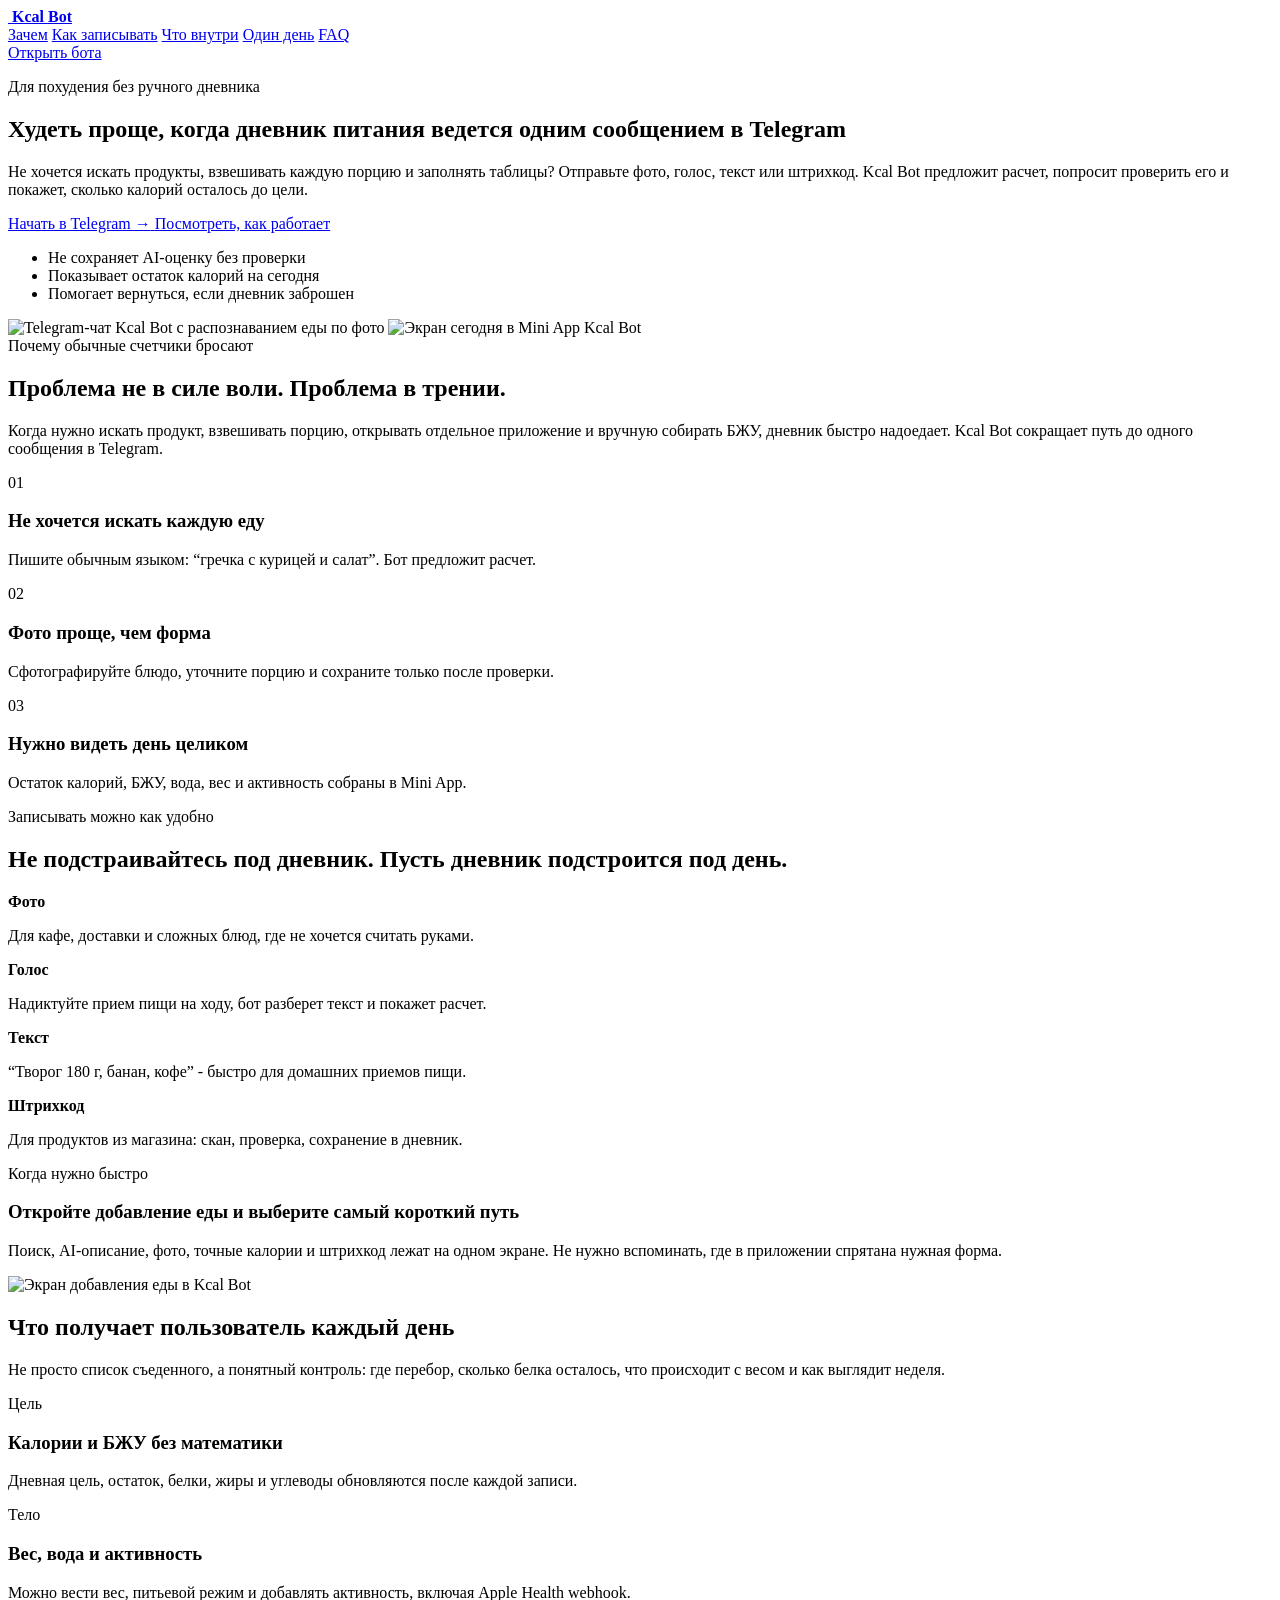
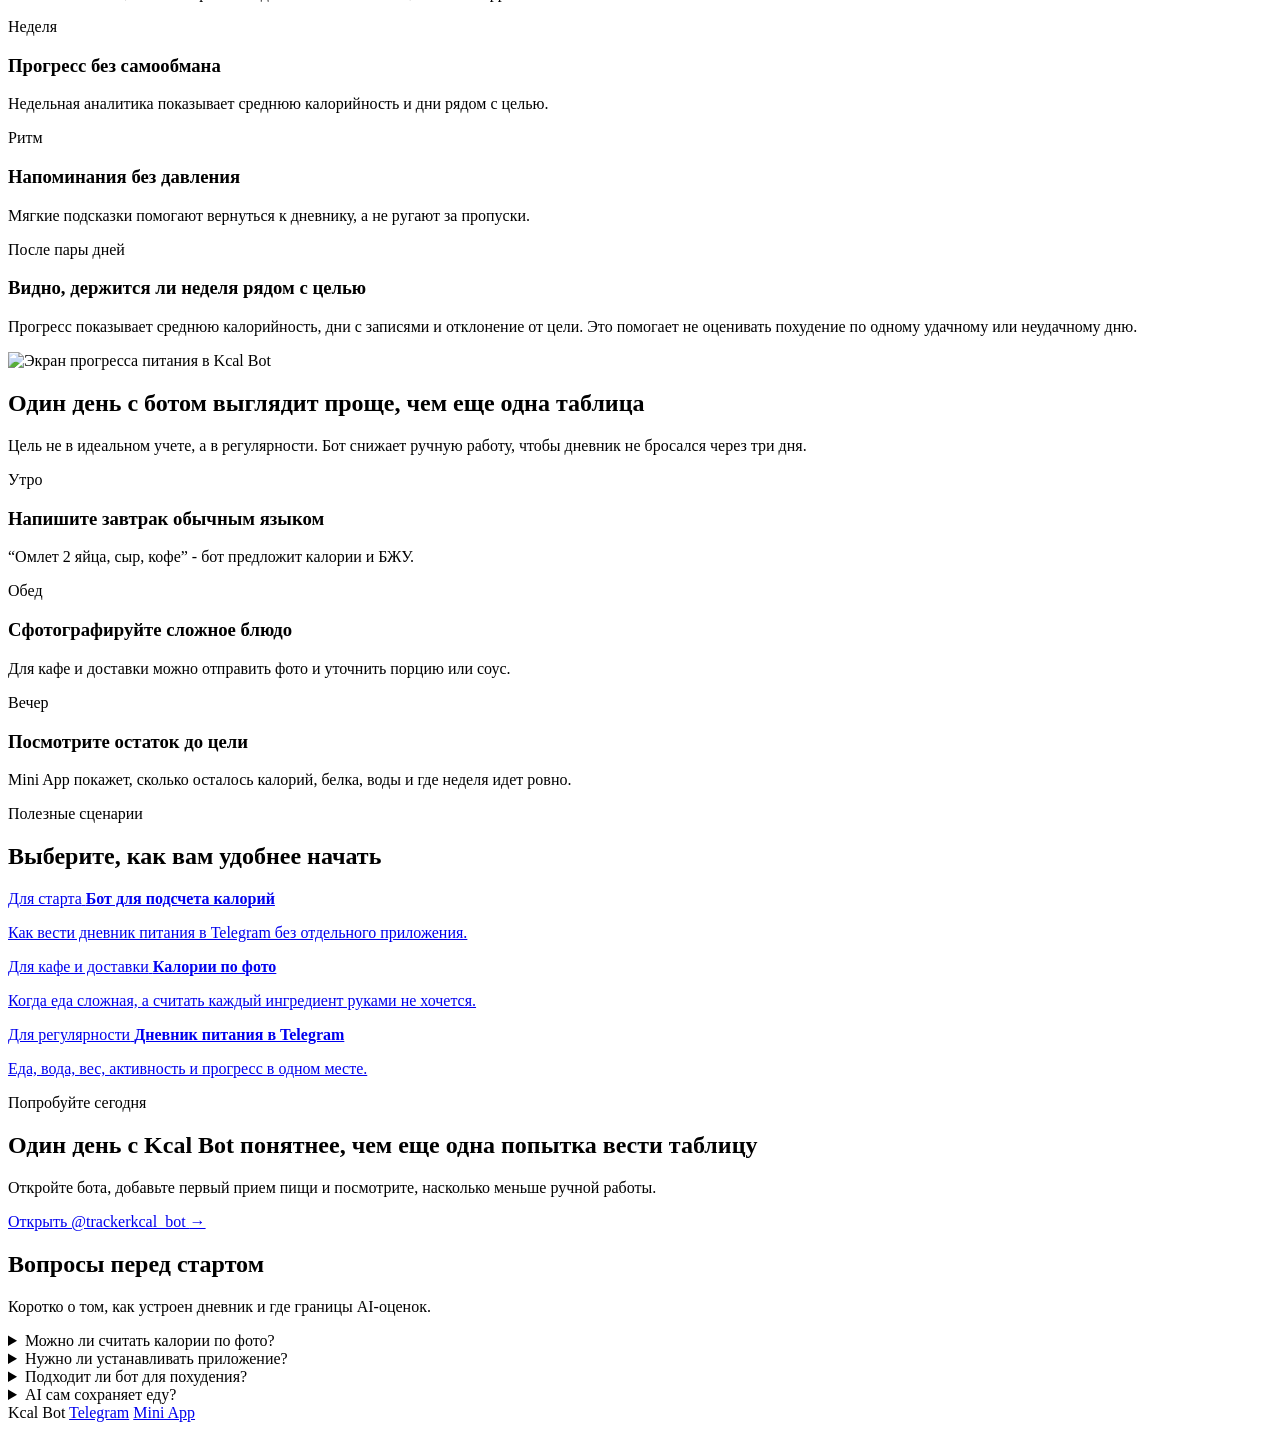
==== src/kcal_tracker/landing_static/index.html @ a1bddfc4 "Refresh landing screenshot cache" ====
<!doctype html>
<html lang="ru">
  <head>
    <meta charset="utf-8" />
    <meta name="viewport" content="width=device-width, initial-scale=1" />
    <title>Kcal Bot - бот для подсчета калорий в Telegram</title>
    <meta
      name="description"
      content="Kcal Bot помогает вести дневник питания в Telegram: считает калории по фото, тексту, голосу и штрихкоду, показывает БЖУ, воду, вес и прогресс."
    />
    <meta
      name="keywords"
      content="бот для подсчета калорий, дневник питания telegram, счетчик калорий, калории по фото, БЖУ, похудение, kcal bot"
    />
    <meta name="robots" content="index, follow, max-image-preview:large" />
    <link rel="canonical" href="https://kcal-bot.ru/" />
    <meta property="og:type" content="website" />
    <meta property="og:locale" content="ru_RU" />
    <meta property="og:url" content="https://kcal-bot.ru/" />
    <meta property="og:title" content="Kcal Bot - бот для подсчета калорий в Telegram" />
    <meta
      property="og:description"
      content="Записывайте еду по фото, голосу, тексту или штрихкоду. Kcal Bot считает калории и БЖУ, ведет дневник и помогает держать цель."
    />
    <meta property="og:image" content="https://kcal-bot.ru/landing/static/og-kcal-bot.png" />
    <meta name="twitter:card" content="summary_large_image" />
    <meta name="twitter:title" content="Kcal Bot - дневник питания в Telegram" />
    <meta
      name="twitter:description"
      content="Калории, БЖУ, вода, вес и AI-разбор еды в одном Telegram-боте."
    />
    <meta name="twitter:image" content="https://kcal-bot.ru/landing/static/og-kcal-bot.png" />
    <link rel="icon" href="/landing/static/favicon.svg" type="image/svg+xml" />
    <link rel="stylesheet" href="/landing/static/styles.css?v=20260608-screens" />
    <script type="application/ld+json">
      {
        "@context": "https://schema.org",
        "@type": "SoftwareApplication",
        "name": "Kcal Bot",
        "applicationCategory": "HealthApplication",
        "operatingSystem": "Telegram",
        "url": "https://kcal-bot.ru/",
        "offers": {
          "@type": "Offer",
          "price": "0",
          "priceCurrency": "RUB"
        },
        "description": "Telegram-бот для подсчета калорий, БЖУ, воды, веса и прогресса с AI-разбором еды по фото, тексту, голосу и штрихкоду."
      }
    </script>
    <script type="application/ld+json">
      {
        "@context": "https://schema.org",
        "@type": "FAQPage",
        "mainEntity": [
          {
            "@type": "Question",
            "name": "Подходит ли Kcal Bot для похудения?",
            "acceptedAnswer": {
              "@type": "Answer",
              "text": "Да. Kcal Bot помогает держать дневную цель по калориям, видеть остаток до цели, БЖУ, воду, вес и недельную динамику."
            }
          },
          {
            "@type": "Question",
            "name": "Можно ли считать калории по фото?",
            "acceptedAnswer": {
              "@type": "Answer",
              "text": "Да. Бот предлагает AI-оценку блюда по фото, но не сохраняет ее автоматически: пользователь проверяет порцию, калории и БЖУ перед сохранением."
            }
          },
          {
            "@type": "Question",
            "name": "Нужно ли устанавливать отдельное приложение?",
            "acceptedAnswer": {
              "@type": "Answer",
              "text": "Нет. Основной сценарий работает в Telegram, а подробный дневник открывается как Telegram Mini App."
            }
          }
        ]
      }
    </script>
  </head>
  <body>
    <header class="site-header" aria-label="Навигация">
      <a class="brand" href="/" aria-label="Kcal Bot">
        <img src="/landing/static/bot-avatar.jpg" alt="" />
        <b>Kcal Bot</b>
      </a>
      <nav>
        <a href="#why">Зачем</a>
        <a href="#add-food">Как записывать</a>
        <a href="#inside">Что внутри</a>
        <a href="#day-flow">Один день</a>
        <a href="#faq">FAQ</a>
      </nav>
      <a class="header-action" href="https://t.me/trackerkcal_bot">Открыть бота</a>
    </header>

    <main>
      <section class="hero" aria-labelledby="hero-title">
        <div class="hero-copy-block">
          <p class="eyebrow">Для похудения без ручного дневника</p>
          <h1 id="hero-title">Худеть проще, когда дневник питания ведется одним сообщением в Telegram</h1>
          <p class="hero-copy">
            Не хочется искать продукты, взвешивать каждую порцию и заполнять таблицы?
            Отправьте фото, голос, текст или штрихкод. Kcal Bot предложит расчет,
            попросит проверить его и покажет, сколько калорий осталось до цели.
          </p>
          <div class="hero-actions">
            <a class="primary-action" href="https://t.me/trackerkcal_bot">
              Начать в Telegram
              <span aria-hidden="true">→</span>
            </a>
            <a class="secondary-action" href="#day-flow">Посмотреть, как работает</a>
          </div>
          <ul class="proof-list" aria-label="Ключевые преимущества">
            <li>Не сохраняет AI-оценку без проверки</li>
            <li>Показывает остаток калорий на сегодня</li>
            <li>Помогает вернуться, если дневник заброшен</li>
          </ul>
        </div>

        <div class="real-hero-shot hero-phone-pair" aria-label="Пример Kcal Bot в Telegram">
          <img
            class="phone-shot phone-shot-chat"
            src="/landing/static/screen-telegram-food.jpg"
            alt="Telegram-чат Kcal Bot с распознаванием еды по фото"
            width="620"
            height="1348"
          />
          <img
            class="phone-shot phone-shot-today"
            src="/landing/static/screen-miniapp-today.jpg"
            alt="Экран сегодня в Mini App Kcal Bot"
            width="620"
            height="1348"
          />
        </div>
      </section>

      <section id="why" class="section problem-section" aria-labelledby="why-title">
        <div class="section-kicker">Почему обычные счетчики бросают</div>
        <div class="split-heading">
          <h2 id="why-title">Проблема не в силе воли. Проблема в трении.</h2>
          <p>
            Когда нужно искать продукт, взвешивать порцию, открывать отдельное приложение
            и вручную собирать БЖУ, дневник быстро надоедает. Kcal Bot сокращает путь до
            одного сообщения в Telegram.
          </p>
        </div>
        <div class="pain-grid">
          <article>
            <span>01</span>
            <h3>Не хочется искать каждую еду</h3>
            <p>Пишите обычным языком: “гречка с курицей и салат”. Бот предложит расчет.</p>
          </article>
          <article>
            <span>02</span>
            <h3>Фото проще, чем форма</h3>
            <p>Сфотографируйте блюдо, уточните порцию и сохраните только после проверки.</p>
          </article>
          <article>
            <span>03</span>
            <h3>Нужно видеть день целиком</h3>
            <p>Остаток калорий, БЖУ, вода, вес и активность собраны в Mini App.</p>
          </article>
        </div>
      </section>

      <section id="add-food" class="section add-section" aria-labelledby="add-title">
        <div class="section-heading">
          <span class="section-kicker">Записывать можно как удобно</span>
          <h2 id="add-title">Не подстраивайтесь под дневник. Пусть дневник подстроится под день.</h2>
        </div>
        <div class="method-grid">
          <article>
            <b>Фото</b>
            <p>Для кафе, доставки и сложных блюд, где не хочется считать руками.</p>
          </article>
          <article>
            <b>Голос</b>
            <p>Надиктуйте прием пищи на ходу, бот разберет текст и покажет расчет.</p>
          </article>
          <article>
            <b>Текст</b>
            <p>“Творог 180 г, банан, кофе” - быстро для домашних приемов пищи.</p>
          </article>
          <article>
            <b>Штрихкод</b>
            <p>Для продуктов из магазина: скан, проверка, сохранение в дневник.</p>
          </article>
        </div>
        <div class="context-showcase food-showcase">
          <div>
            <span class="section-kicker">Когда нужно быстро</span>
            <h3>Откройте добавление еды и выберите самый короткий путь</h3>
            <p>
              Поиск, AI-описание, фото, точные калории и штрихкод лежат на одном экране.
              Не нужно вспоминать, где в приложении спрятана нужная форма.
            </p>
          </div>
          <img
            src="/landing/static/screen-miniapp-add-food.jpg"
            alt="Экран добавления еды в Kcal Bot"
            width="620"
            height="1348"
          />
        </div>
      </section>

      <section id="inside" class="section inside-section" aria-labelledby="inside-title">
        <div class="split-heading">
          <h2 id="inside-title">Что получает пользователь каждый день</h2>
          <p>
            Не просто список съеденного, а понятный контроль: где перебор, сколько белка
            осталось, что происходит с весом и как выглядит неделя.
          </p>
        </div>
        <div class="inside-grid">
          <article>
            <span class="feature-mark">Цель</span>
            <h3>Калории и БЖУ без математики</h3>
            <p>Дневная цель, остаток, белки, жиры и углеводы обновляются после каждой записи.</p>
          </article>
          <article>
            <span class="feature-mark">Тело</span>
            <h3>Вес, вода и активность</h3>
            <p>Можно вести вес, питьевой режим и добавлять активность, включая Apple Health webhook.</p>
          </article>
          <article>
            <span class="feature-mark">Неделя</span>
            <h3>Прогресс без самообмана</h3>
            <p>Недельная аналитика показывает среднюю калорийность и дни рядом с целью.</p>
          </article>
          <article>
            <span class="feature-mark">Ритм</span>
            <h3>Напоминания без давления</h3>
            <p>Мягкие подсказки помогают вернуться к дневнику, а не ругают за пропуски.</p>
          </article>
        </div>
        <div class="context-showcase progress-showcase">
          <div>
            <span class="section-kicker">После пары дней</span>
            <h3>Видно, держится ли неделя рядом с целью</h3>
            <p>
              Прогресс показывает среднюю калорийность, дни с записями и отклонение от цели.
              Это помогает не оценивать похудение по одному удачному или неудачному дню.
            </p>
          </div>
          <img
            src="/landing/static/screen-miniapp-progress.jpg"
            alt="Экран прогресса питания в Kcal Bot"
            width="620"
            height="1348"
          />
        </div>
      </section>

      <section id="day-flow" class="section day-flow-section" aria-labelledby="day-flow-title">
        <div class="split-heading">
          <h2 id="day-flow-title">Один день с ботом выглядит проще, чем еще одна таблица</h2>
          <p>
            Цель не в идеальном учете, а в регулярности. Бот снижает ручную работу,
            чтобы дневник не бросался через три дня.
          </p>
        </div>
        <div class="day-flow">
          <article>
            <span>Утро</span>
            <h3>Напишите завтрак обычным языком</h3>
            <p>“Омлет 2 яйца, сыр, кофе” - бот предложит калории и БЖУ.</p>
          </article>
          <article>
            <span>Обед</span>
            <h3>Сфотографируйте сложное блюдо</h3>
            <p>Для кафе и доставки можно отправить фото и уточнить порцию или соус.</p>
          </article>
          <article>
            <span>Вечер</span>
            <h3>Посмотрите остаток до цели</h3>
            <p>Mini App покажет, сколько осталось калорий, белка, воды и где неделя идет ровно.</p>
          </article>
        </div>
      </section>

      <section class="section seo-links-section" aria-labelledby="seo-links-title">
        <div class="section-heading">
          <span class="section-kicker">Полезные сценарии</span>
          <h2 id="seo-links-title">Выберите, как вам удобнее начать</h2>
        </div>
        <div class="seo-link-grid">
          <a href="/bot-dlya-podscheta-kaloriy">
            <span>Для старта</span>
            <strong>Бот для подсчета калорий</strong>
            <p>Как вести дневник питания в Telegram без отдельного приложения.</p>
          </a>
          <a href="/kalorii-po-foto">
            <span>Для кафе и доставки</span>
            <strong>Калории по фото</strong>
            <p>Когда еда сложная, а считать каждый ингредиент руками не хочется.</p>
          </a>
          <a href="/dnevnik-pitaniya-telegram">
            <span>Для регулярности</span>
            <strong>Дневник питания в Telegram</strong>
            <p>Еда, вода, вес, активность и прогресс в одном месте.</p>
          </a>
        </div>
      </section>

      <section class="section cta-section" aria-labelledby="cta-title">
        <div>
          <span class="section-kicker">Попробуйте сегодня</span>
          <h2 id="cta-title">Один день с Kcal Bot понятнее, чем еще одна попытка вести таблицу</h2>
          <p>Откройте бота, добавьте первый прием пищи и посмотрите, насколько меньше ручной работы.</p>
        </div>
        <a class="primary-action" href="https://t.me/trackerkcal_bot">
          Открыть @trackerkcal_bot
          <span aria-hidden="true">→</span>
        </a>
      </section>

      <section id="faq" class="section faq" aria-labelledby="faq-title">
        <div class="split-heading">
          <h2 id="faq-title">Вопросы перед стартом</h2>
          <p>Коротко о том, как устроен дневник и где границы AI-оценок.</p>
        </div>
        <div class="faq-list">
          <details>
            <summary>Можно ли считать калории по фото?</summary>
            <p>Да. Бот делает AI-оценку блюда по фото, но перед сохранением показывает результат на проверку.</p>
          </details>
          <details>
            <summary>Нужно ли устанавливать приложение?</summary>
            <p>Нет. Дневник работает в Telegram, а расширенный интерфейс открывается как Telegram Mini App.</p>
          </details>
          <details>
            <summary>Подходит ли бот для похудения?</summary>
            <p>Да. Можно выбрать цель веса, дневную калорийность и следить за недельным прогрессом.</p>
          </details>
          <details>
            <summary>AI сам сохраняет еду?</summary>
            <p>Нет. Расчет показывается на подтверждение, чтобы вы могли поправить порцию или состав блюда.</p>
          </details>
        </div>
      </section>
    </main>

    <footer class="site-footer">
      <span>Kcal Bot</span>
      <a href="https://t.me/trackerkcal_bot">Telegram</a>
      <a href="/app">Mini App</a>
    </footer>
  </body>
</html>
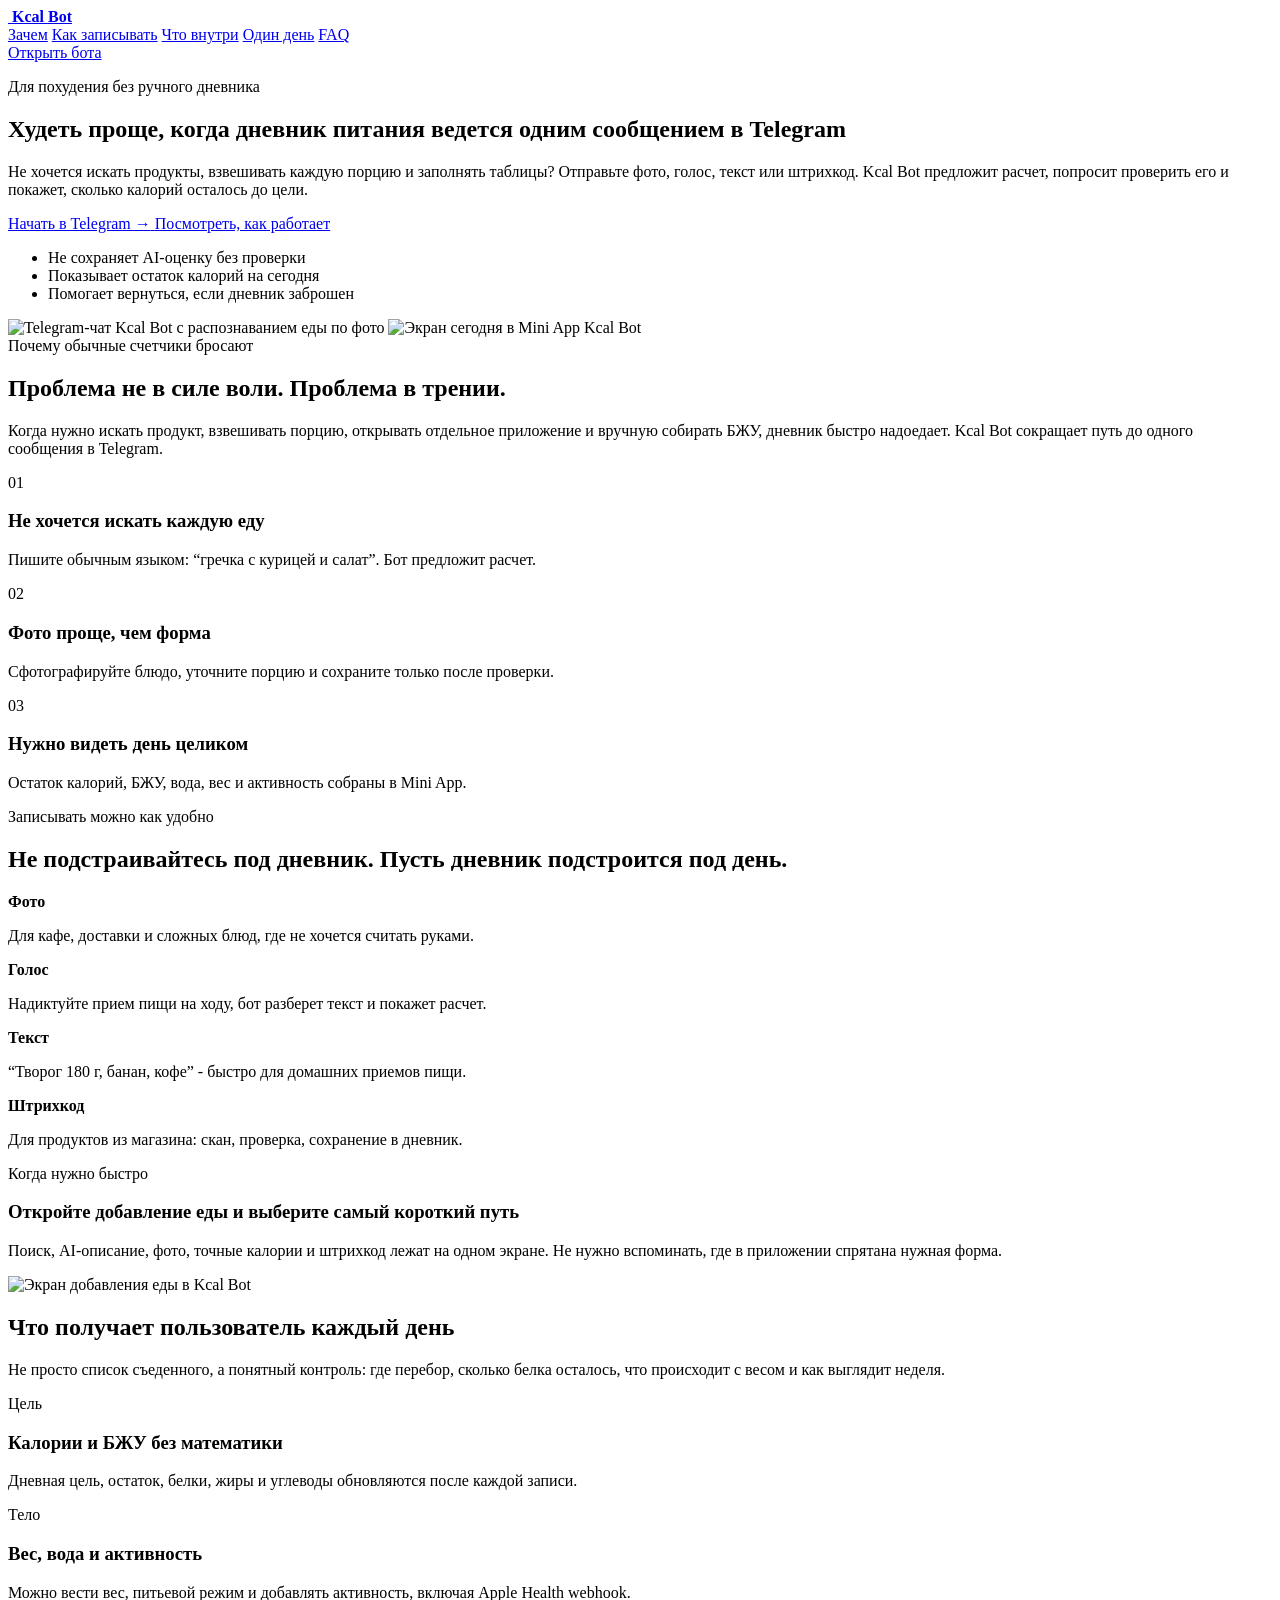
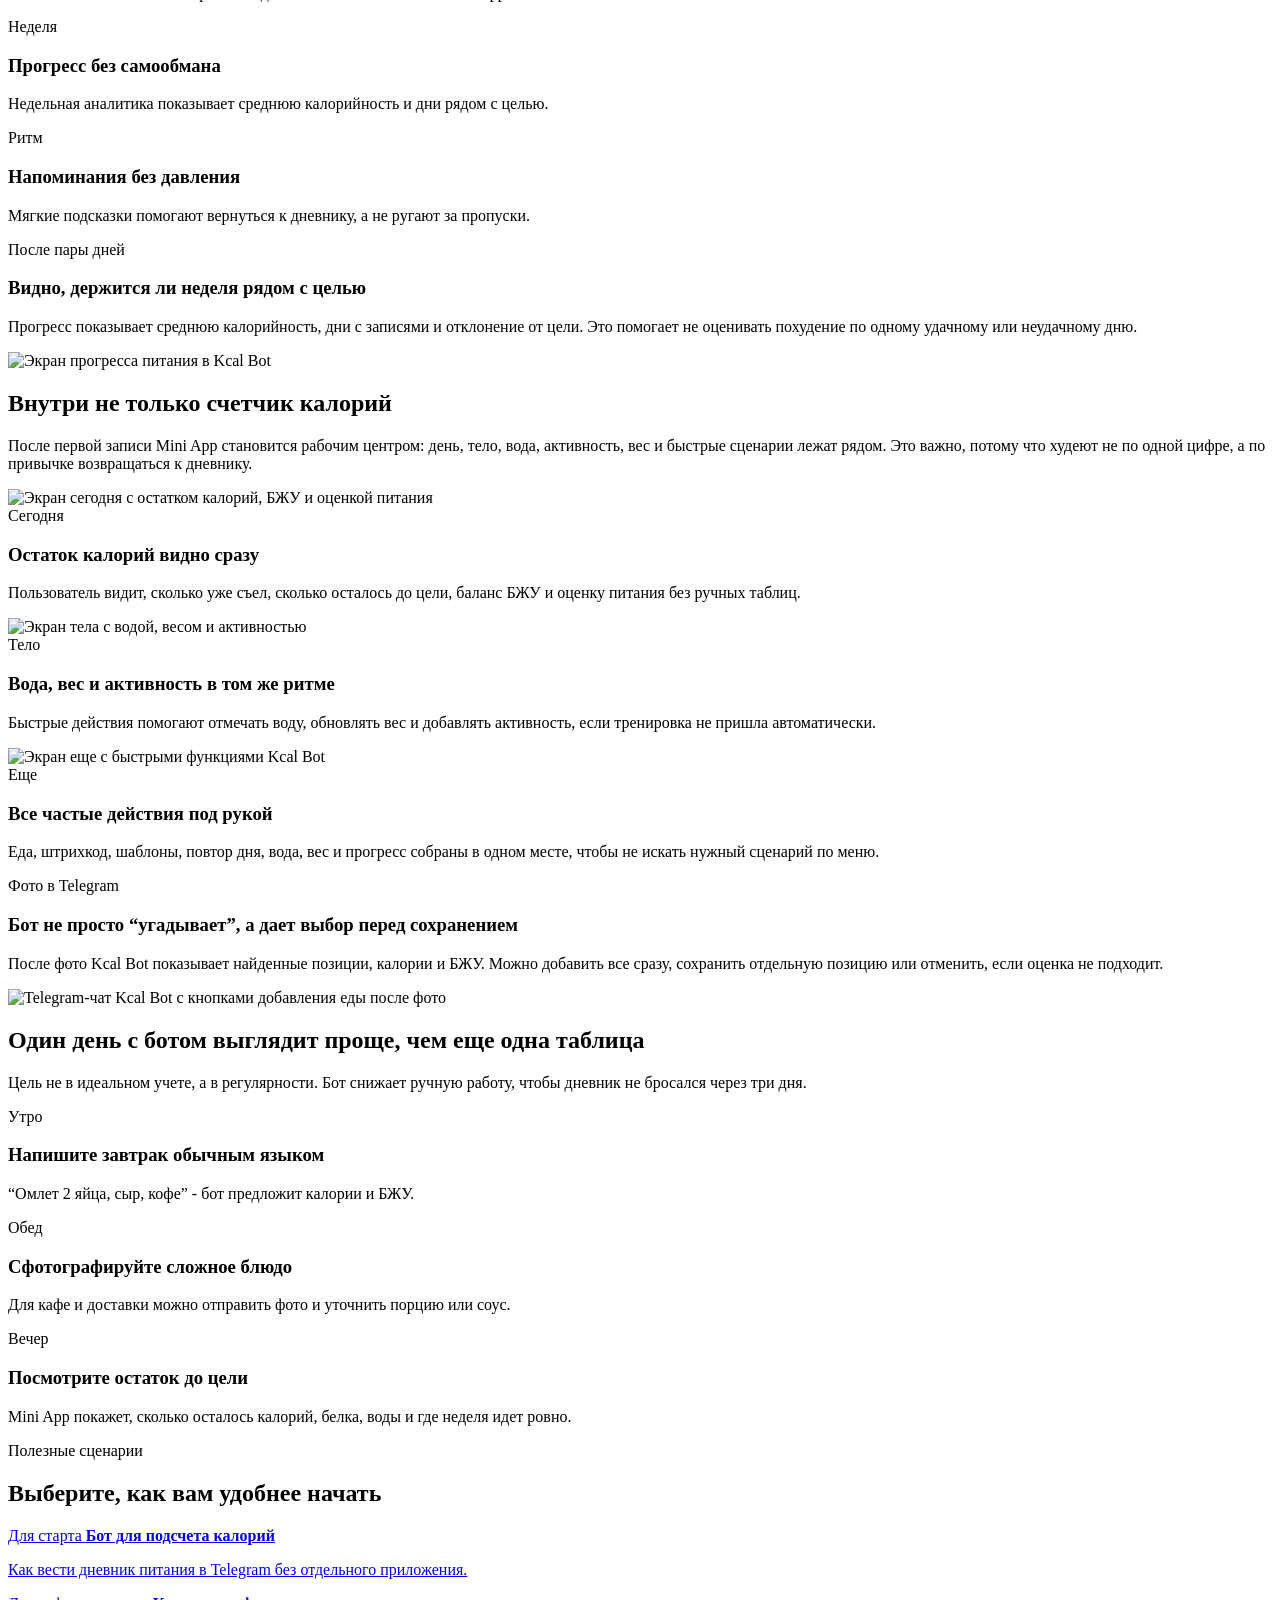
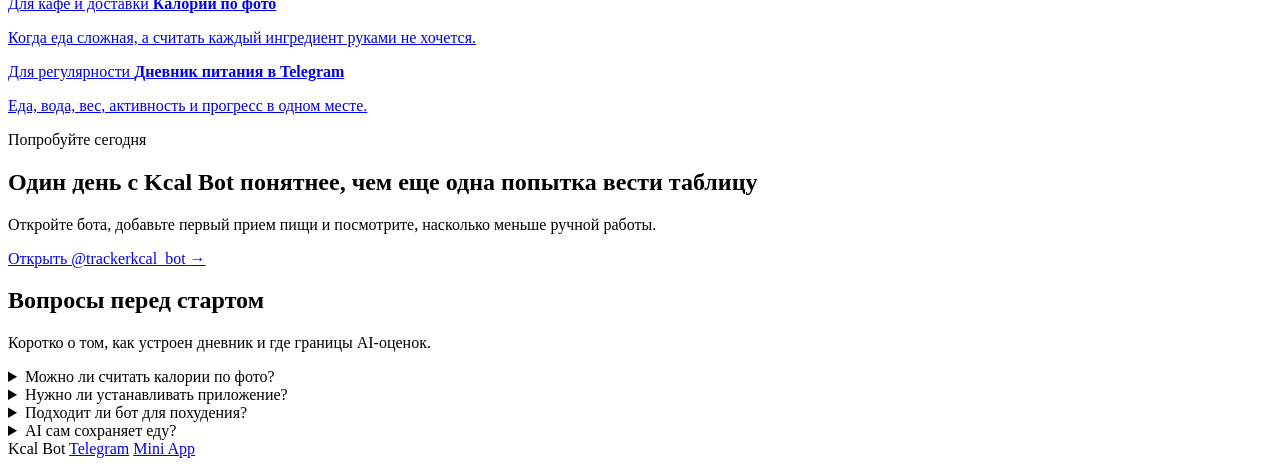
==== commit 9328b2a7: "Show more landing product features" ====
--- a/src/kcal_tracker/landing_static/index.html
+++ b/src/kcal_tracker/landing_static/index.html
@@ -31,7 +31,7 @@
     />
     <meta name="twitter:image" content="https://kcal-bot.ru/landing/static/og-kcal-bot.png" />
     <link rel="icon" href="/landing/static/favicon.svg" type="image/svg+xml" />
-    <link rel="stylesheet" href="/landing/static/styles.css?v=20260608-screens" />
+    <link rel="stylesheet" href="/landing/static/styles.css?v=20260608-feature-tour" />
     <script type="application/ld+json">
       {
         "@context": "https://schema.org",
@@ -201,7 +201,7 @@
             </p>
           </div>
           <img
-            src="/landing/static/screen-miniapp-add-food.jpg"
+            src="/landing/static/screen-miniapp-add-food.jpg?v=20260608-correct"
             alt="Экран добавления еды в Kcal Bot"
             width="620"
             height="1348"
@@ -249,8 +249,86 @@
             </p>
           </div>
           <img
-            src="/landing/static/screen-miniapp-progress.jpg"
+            src="/landing/static/screen-miniapp-progress.jpg?v=20260608-correct"
             alt="Экран прогресса питания в Kcal Bot"
+            width="620"
+            height="1348"
+          />
+        </div>
+      </section>
+
+      <section class="section feature-tour-section" aria-labelledby="feature-tour-title">
+        <div class="split-heading">
+          <h2 id="feature-tour-title">Внутри не только счетчик калорий</h2>
+          <p>
+            После первой записи Mini App становится рабочим центром: день, тело, вода,
+            активность, вес и быстрые сценарии лежат рядом. Это важно, потому что худеют
+            не по одной цифре, а по привычке возвращаться к дневнику.
+          </p>
+        </div>
+        <div class="feature-tour-grid">
+          <article>
+            <img
+              src="/landing/static/screen-miniapp-today.jpg?v=20260608-tour"
+              alt="Экран сегодня с остатком калорий, БЖУ и оценкой питания"
+              width="620"
+              height="1348"
+            />
+            <div>
+              <span class="section-kicker">Сегодня</span>
+              <h3>Остаток калорий видно сразу</h3>
+              <p>
+                Пользователь видит, сколько уже съел, сколько осталось до цели,
+                баланс БЖУ и оценку питания без ручных таблиц.
+              </p>
+            </div>
+          </article>
+          <article>
+            <img
+              src="/landing/static/screen-miniapp-body.jpg?v=20260608-tour"
+              alt="Экран тела с водой, весом и активностью"
+              width="620"
+              height="1348"
+            />
+            <div>
+              <span class="section-kicker">Тело</span>
+              <h3>Вода, вес и активность в том же ритме</h3>
+              <p>
+                Быстрые действия помогают отмечать воду, обновлять вес и добавлять
+                активность, если тренировка не пришла автоматически.
+              </p>
+            </div>
+          </article>
+          <article>
+            <img
+              src="/landing/static/screen-miniapp-more.jpg?v=20260608-tour"
+              alt="Экран еще с быстрыми функциями Kcal Bot"
+              width="620"
+              height="1348"
+            />
+            <div>
+              <span class="section-kicker">Еще</span>
+              <h3>Все частые действия под рукой</h3>
+              <p>
+                Еда, штрихкод, шаблоны, повтор дня, вода, вес и прогресс собраны
+                в одном месте, чтобы не искать нужный сценарий по меню.
+              </p>
+            </div>
+          </article>
+        </div>
+        <div class="telegram-proof">
+          <div>
+            <span class="section-kicker">Фото в Telegram</span>
+            <h3>Бот не просто “угадывает”, а дает выбор перед сохранением</h3>
+            <p>
+              После фото Kcal Bot показывает найденные позиции, калории и БЖУ.
+              Можно добавить все сразу, сохранить отдельную позицию или отменить,
+              если оценка не подходит.
+            </p>
+          </div>
+          <img
+            src="/landing/static/screen-telegram-food.jpg?v=20260608-tour"
+            alt="Telegram-чат Kcal Bot с кнопками добавления еды после фото"
             width="620"
             height="1348"
           />
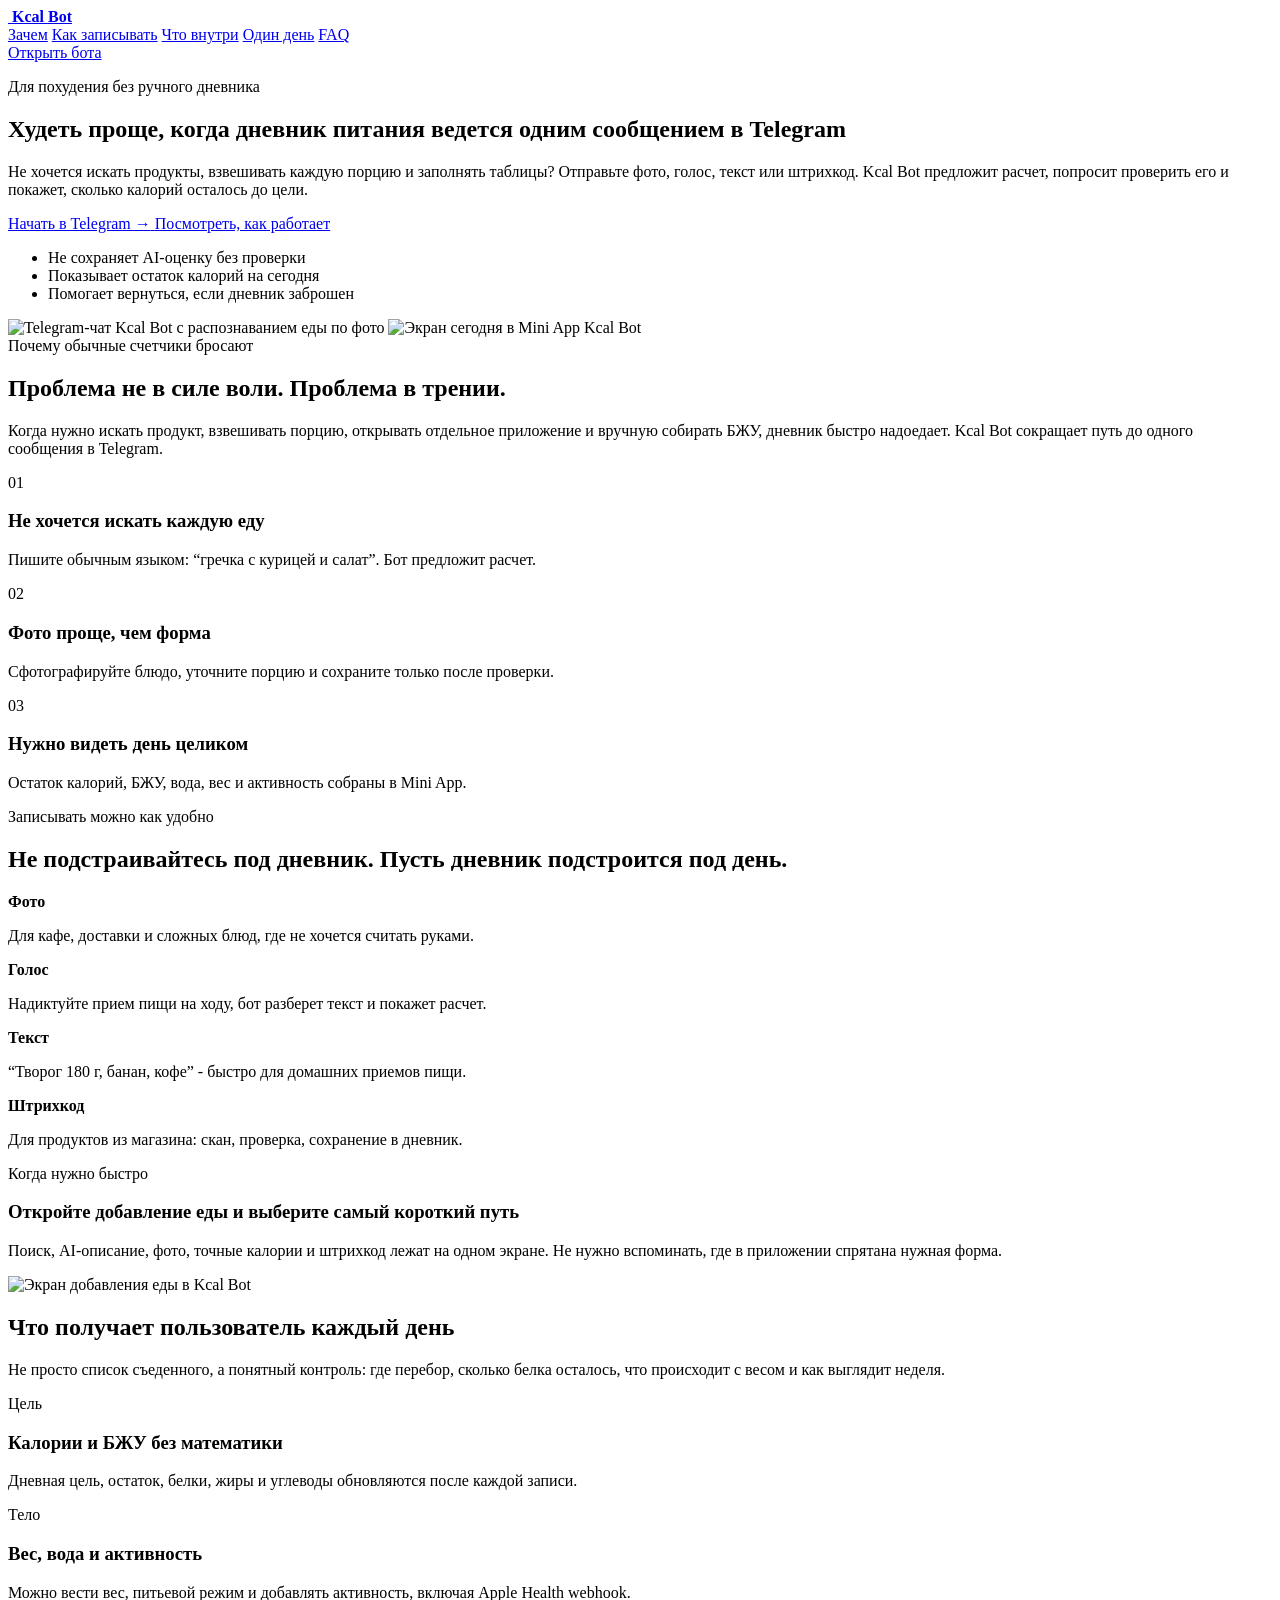
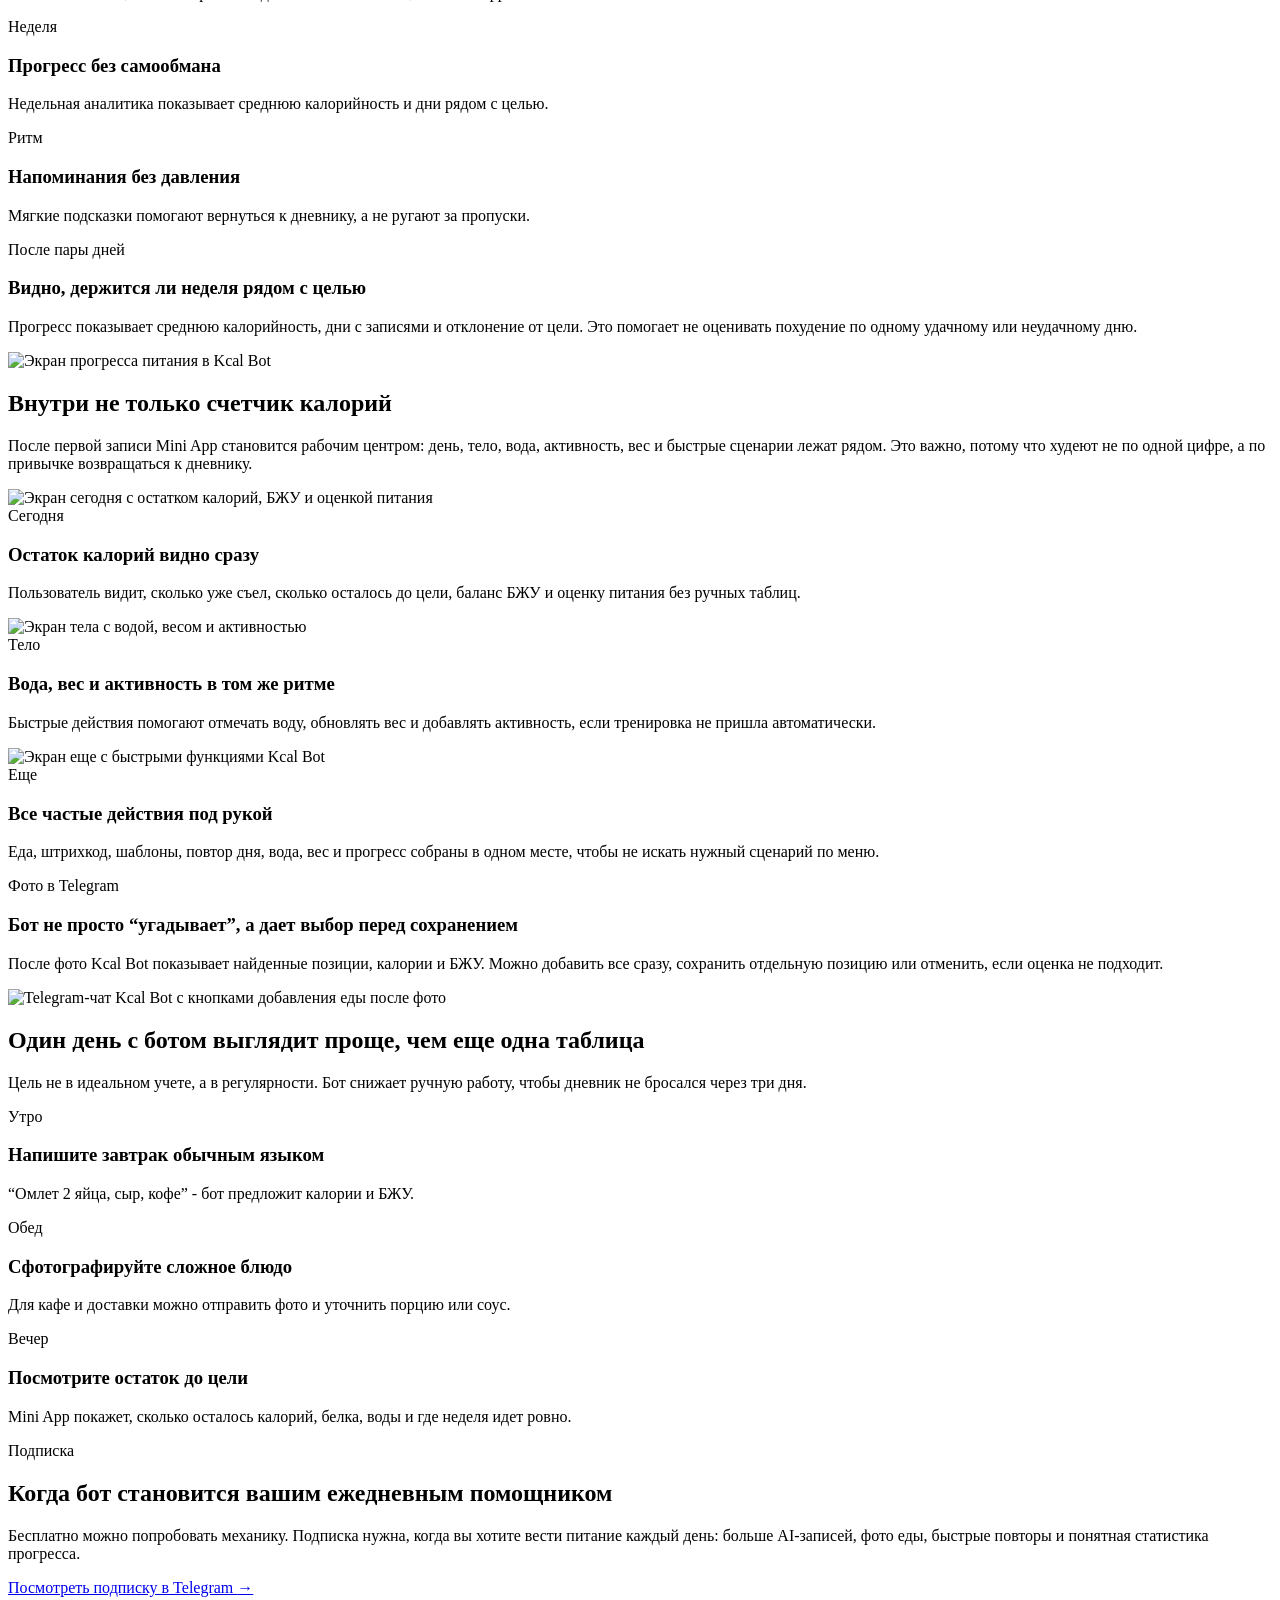
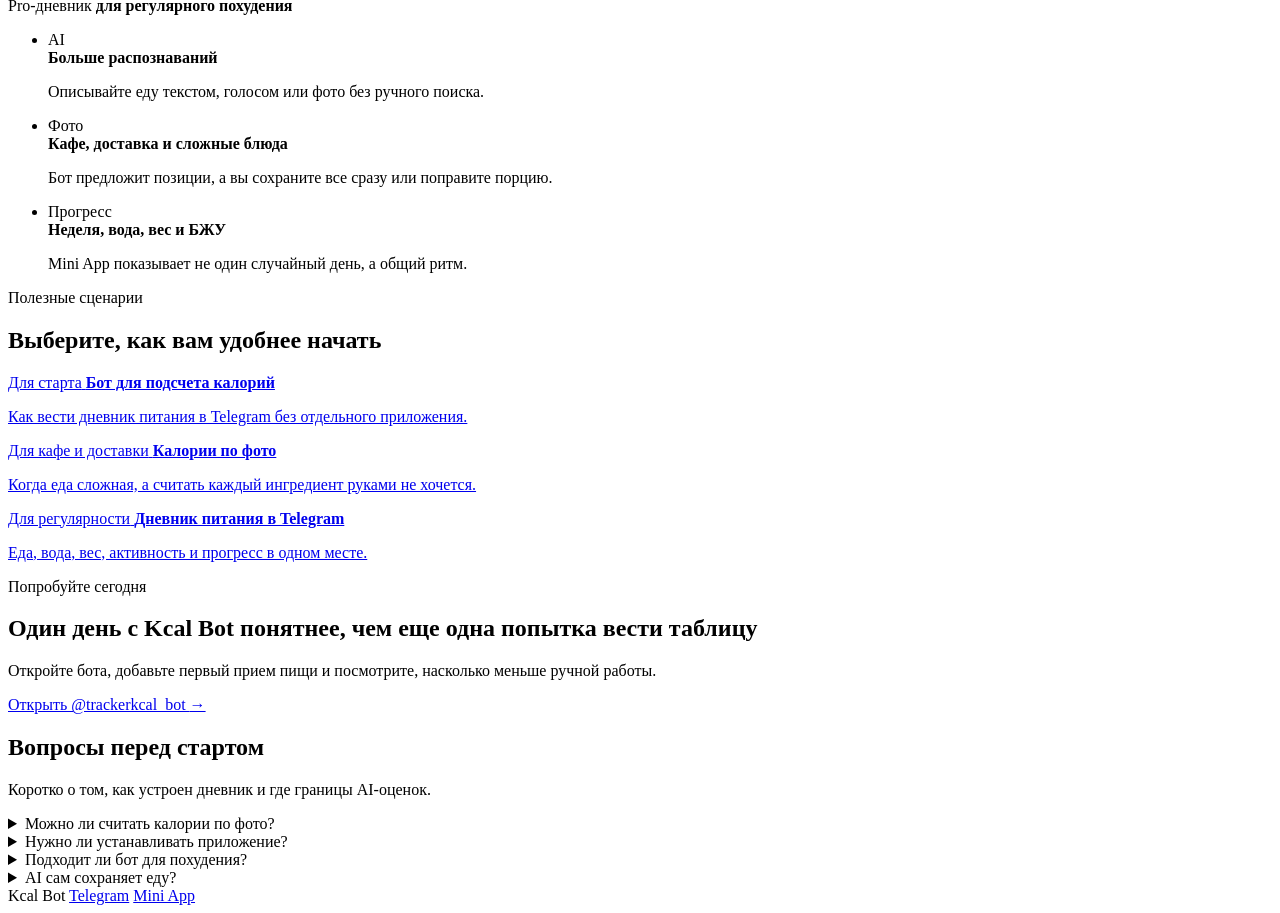
==== commit a4917ccf: "Add subscription promo to landing" ====
--- a/src/kcal_tracker/landing_static/index.html
+++ b/src/kcal_tracker/landing_static/index.html
@@ -31,7 +31,7 @@
     />
     <meta name="twitter:image" content="https://kcal-bot.ru/landing/static/og-kcal-bot.png" />
     <link rel="icon" href="/landing/static/favicon.svg" type="image/svg+xml" />
-    <link rel="stylesheet" href="/landing/static/styles.css?v=20260608-feature-tour" />
+    <link rel="stylesheet" href="/landing/static/styles.css?v=20260608-subscription-promo" />
     <script type="application/ld+json">
       {
         "@context": "https://schema.org",
@@ -362,6 +362,53 @@
         </div>
       </section>
 
+      <section class="section subscription-section" aria-labelledby="subscription-title">
+        <div class="subscription-card">
+          <div class="subscription-copy">
+            <span class="section-kicker">Подписка</span>
+            <h2 id="subscription-title">Когда бот становится вашим ежедневным помощником</h2>
+            <p>
+              Бесплатно можно попробовать механику. Подписка нужна, когда вы хотите
+              вести питание каждый день: больше AI-записей, фото еды, быстрые повторы
+              и понятная статистика прогресса.
+            </p>
+            <a class="primary-action" href="https://t.me/trackerkcal_bot">
+              Посмотреть подписку в Telegram
+              <span aria-hidden="true">→</span>
+            </a>
+          </div>
+          <div class="subscription-panel" aria-label="Что входит в подписку Kcal Bot">
+            <div class="subscription-status">
+              <span>Pro-дневник</span>
+              <strong>для регулярного похудения</strong>
+            </div>
+            <ul>
+              <li>
+                <span>AI</span>
+                <div>
+                  <strong>Больше распознаваний</strong>
+                  <p>Описывайте еду текстом, голосом или фото без ручного поиска.</p>
+                </div>
+              </li>
+              <li>
+                <span>Фото</span>
+                <div>
+                  <strong>Кафе, доставка и сложные блюда</strong>
+                  <p>Бот предложит позиции, а вы сохраните все сразу или поправите порцию.</p>
+                </div>
+              </li>
+              <li>
+                <span>Прогресс</span>
+                <div>
+                  <strong>Неделя, вода, вес и БЖУ</strong>
+                  <p>Mini App показывает не один случайный день, а общий ритм.</p>
+                </div>
+              </li>
+            </ul>
+          </div>
+        </div>
+      </section>
+
       <section class="section seo-links-section" aria-labelledby="seo-links-title">
         <div class="section-heading">
           <span class="section-kicker">Полезные сценарии</span>
